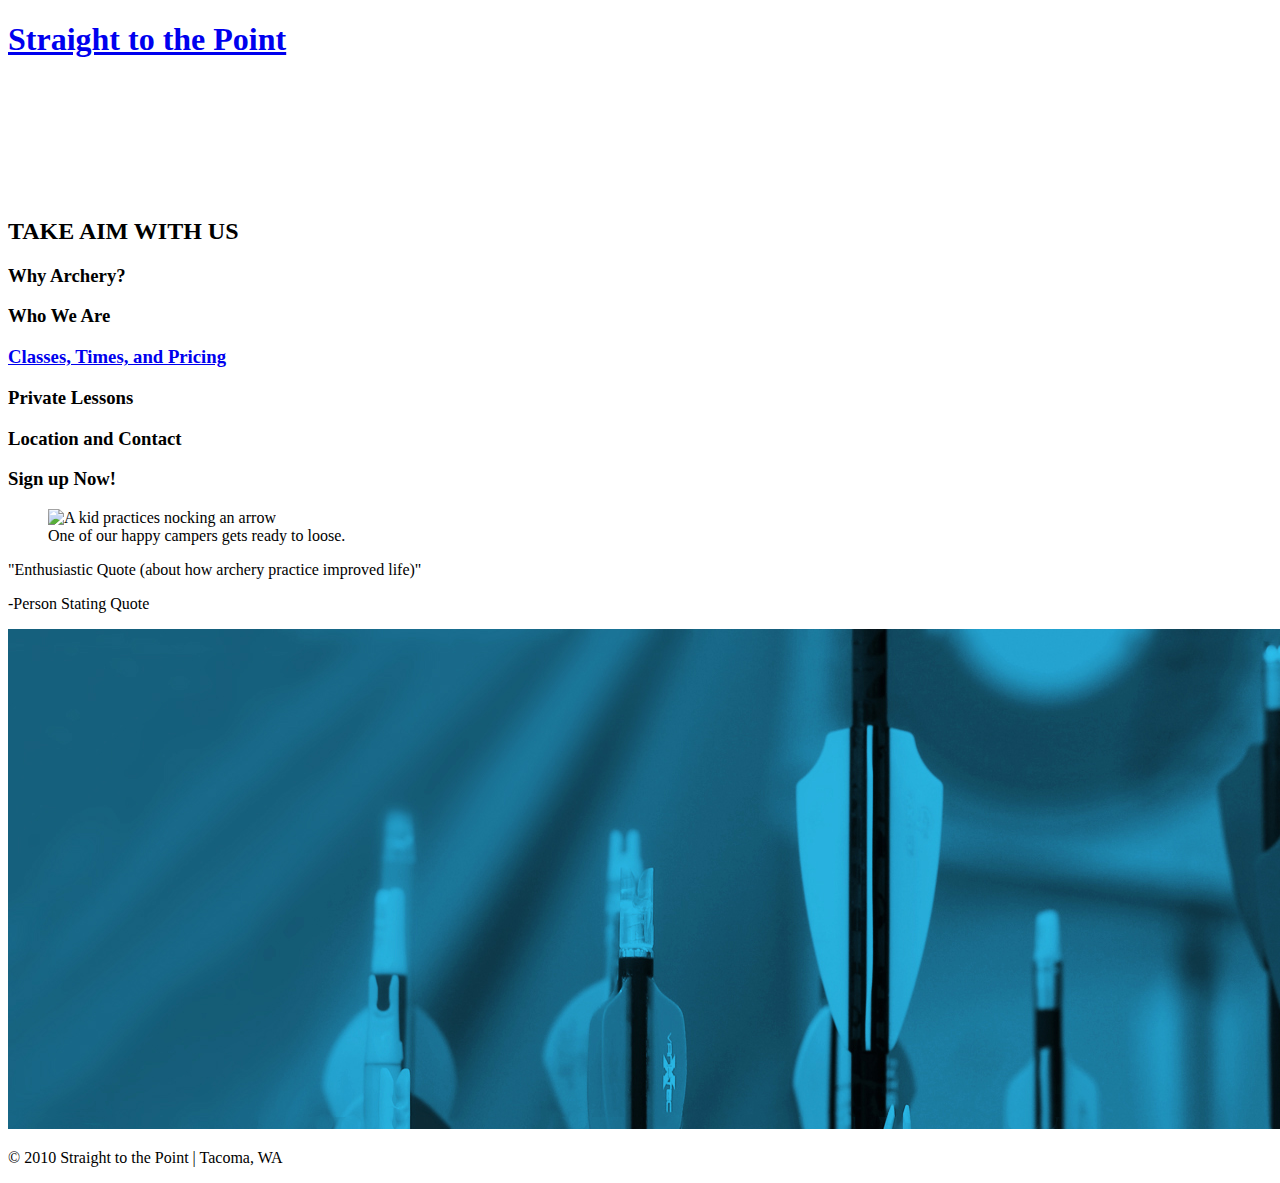
==== index.html @ 38d30aff "removed image sizing" ====
<!DOCTYPE html>
<html lang="en">

  <head>
    <meta charset="utf-8">
    <title>Straight to the Point</title>
    <!--I assume that the stylesheet will be added later--><link rel="stylesheet" type="text/css" href="styles/styles.css">
  </head>

  <body>
    <header>
      <h1><a href="index.html"> Straight to the Point</a></h1>
      <!--There will be a blue background behind this white logo--><img src="archeryacademy-logo-white.png" alt= "A white icon of an arrow hitting the target">
    </header>

    <section>
      <h2>TAKE AIM WITH US</h2>
    </section>

    <section>
      <nav>
      <div><h3>Why Archery?</h3></div>
      <div><h3>Who We Are</h3></div>
      <div><h3><a href="times-and-prices.html">Classes, Times, and Pricing</a></h3></div>
      <div><h3>Private Lessons</h3></div>
      <div><h3>Location and Contact</h3></div>
      <div><h3>Sign up Now!</h3></div>
      </nav>
    </section>
    <section>
      <div>
        <figure>
          <img src="kid-practice.JPG" alt= "A kid practices nocking an arrow">
          <figcaption>One of our happy campers gets ready to loose.</figcaption>
        </figure>
      </div>
      <div>
        <p>"Enthusiastic Quote (about how archery practice improved life)"</p>
        <p>-Person Stating Quote</p>
      </div>
    </section>

  <footer>
    <img src="footerimage.jpg" alt= "The feathers of arrows on a blue background">
    <p>© 2010 Straight to the Point | Tacoma, WA</p>
  </footer>

</html>
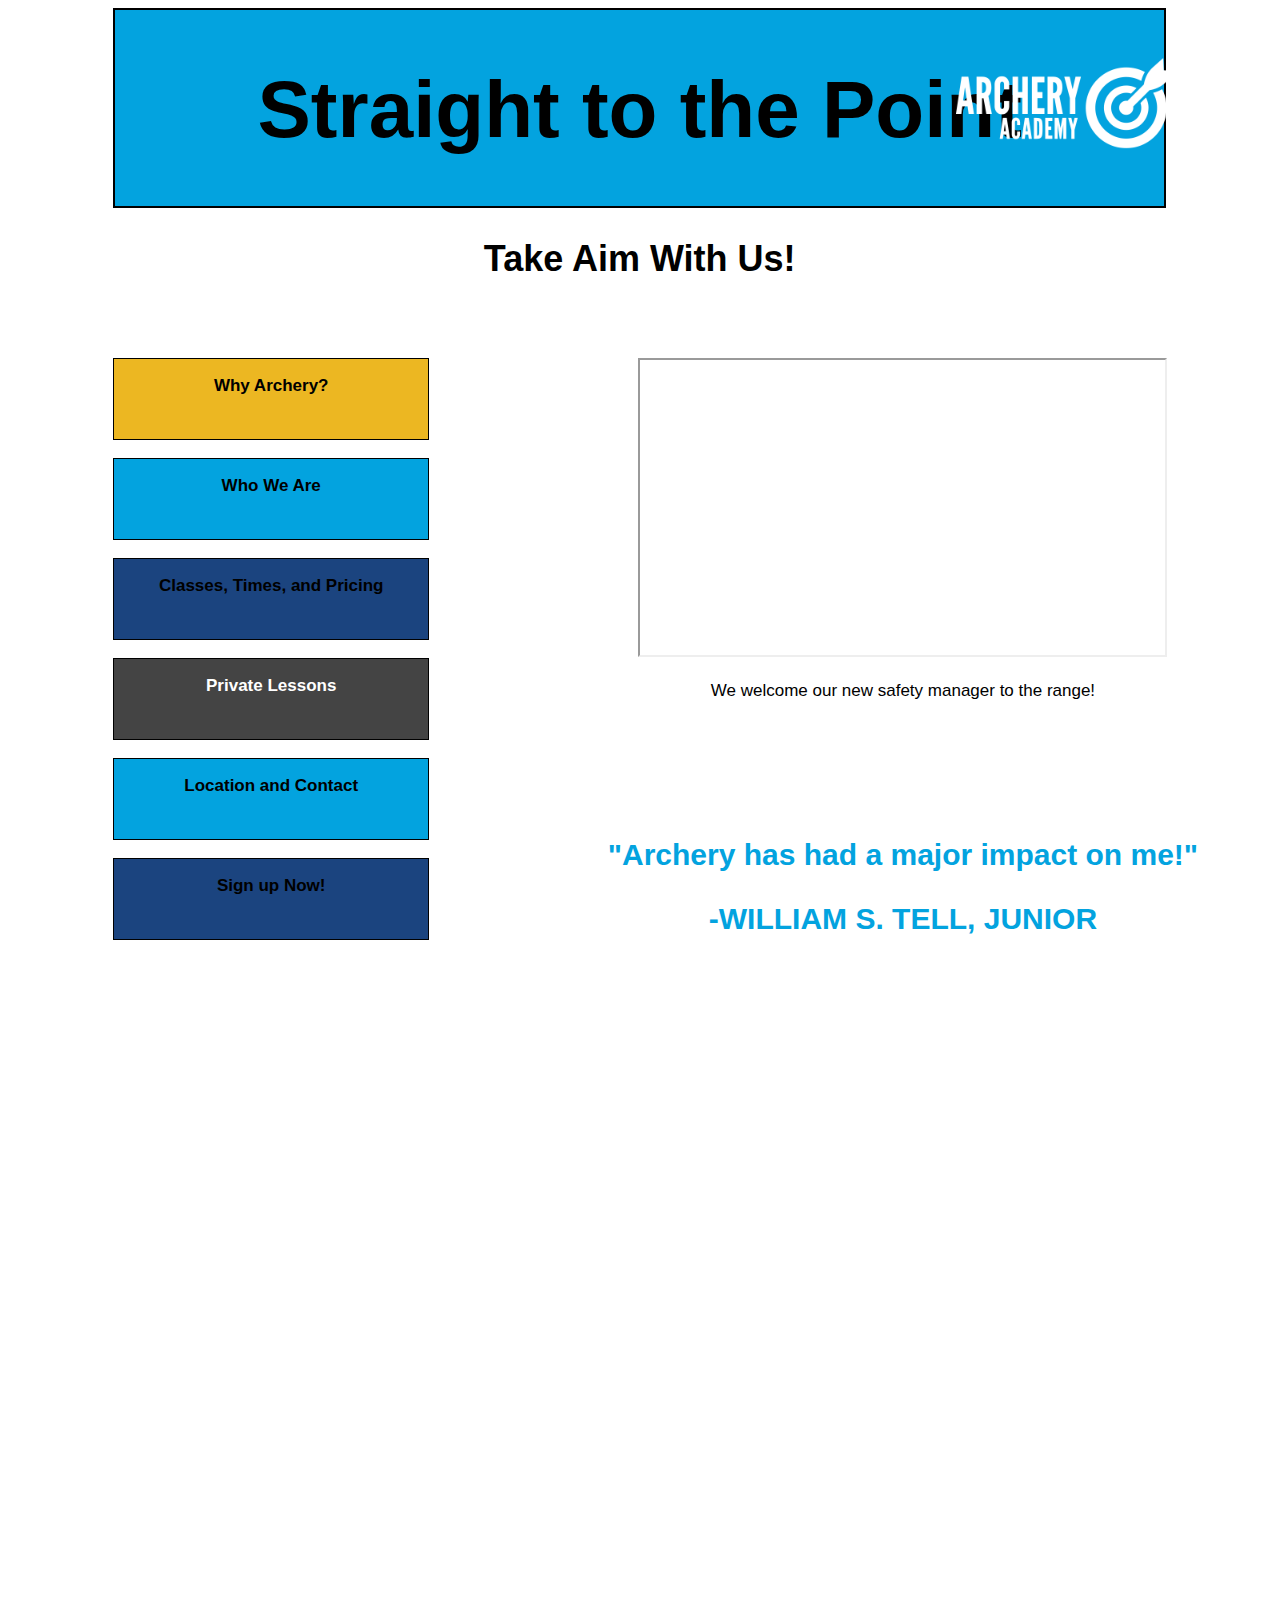
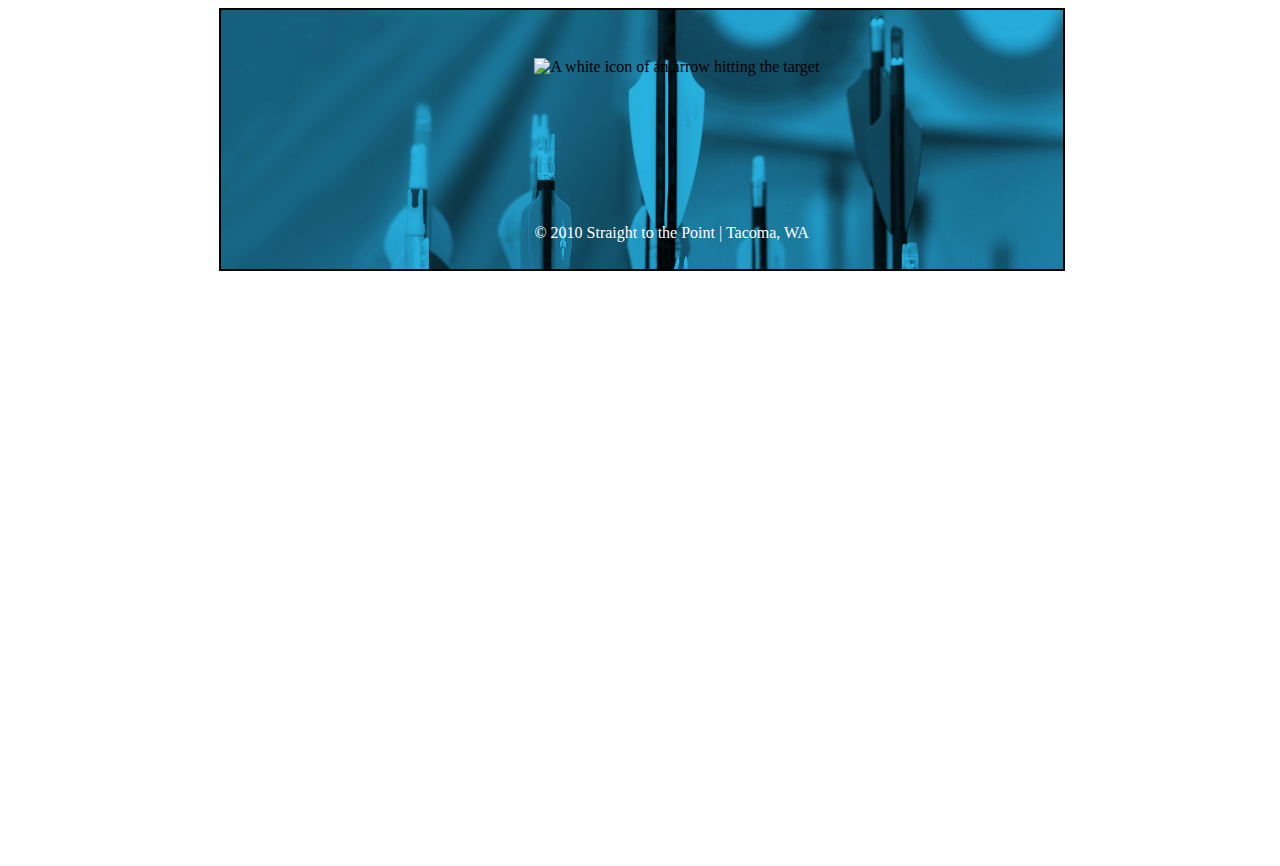
==== commit c12fee85: "changed everything and used grid" ====
--- a/index.html
+++ b/index.html
@@ -1,48 +1,59 @@
 <!DOCTYPE html>
 <html lang="en">
-
   <head>
     <meta charset="utf-8">
     <title>Straight to the Point</title>
-    <!--I assume that the stylesheet will be added later--><link rel="stylesheet" type="text/css" href="styles/styles.css">
+    <link rel="stylesheet" type="text/css" href="styles/styles.css">
   </head>
+  <body>
 
-  <body>
-    <header>
-      <h1><a href="index.html"> Straight to the Point</a></h1>
-      <!--There will be a blue background behind this white logo--><img src="archeryacademy-logo-white.png" alt= "A white icon of an arrow hitting the target">
-    </header>
+    <div class="grid-container">
 
-    <section>
-      <h2>TAKE AIM WITH US</h2>
-    </section>
+      <div class="grid-item item1 banner">
+        <h1><a href="index.html"> Straight to the Point</a></h1>
 
-    <section>
-      <nav>
-      <div><h3>Why Archery?</h3></div>
-      <div><h3>Who We Are</h3></div>
-      <div><h3><a href="times-and-prices.html">Classes, Times, and Pricing</a></h3></div>
-      <div><h3>Private Lessons</h3></div>
-      <div><h3>Location and Contact</h3></div>
-      <div><h3>Sign up Now!</h3></div>
-      </nav>
-    </section>
-    <section>
-      <div>
-        <figure>
-          <img src="kid-practice.JPG" alt= "A kid practices nocking an arrow">
-          <figcaption>One of our happy campers gets ready to loose.</figcaption>
-        </figure>
       </div>
-      <div>
-        <p>"Enthusiastic Quote (about how archery practice improved life)"</p>
-        <p>-Person Stating Quote</p>
+      <img src="archeryacademy-logo-white.png" id="toplogo" alt= "A white icon of an arrow hitting the target">
+      <div class="grid-item item1a subbanner">
+        <h2>Take Aim With Us!</h2>
       </div>
-    </section>
 
-  <footer>
-    <img src="footerimage.jpg" alt= "The feathers of arrows on a blue background">
-    <p>© 2010 Straight to the Point | Tacoma, WA</p>
-  </footer>
+        <div class="button-a">
+          <h3>Why Archery?</h3>
+        </div>
+        <div class="button-b">
+          <h3>Who We Are</h3>
+        </div>
+        <div class="button-c">
+          <h3><a href="times-and-prices.html">Classes, Times, and Pricing</a></h3>
+        </div>
+        <div class="button-d">
+          <h3>Private Lessons</h3>
+        </div>
+        <div class="button-e">
+          <h3>Location and Contact</h3>
+        </div>
+        <div class="button-f">
+          <h3>Sign up Now!</h3>
+        </div>
+        <div class="grid-item movie">
+          <iframe width="525" height="295" src="https://www.youtube.com/embed/Bj_s0rmrGf4?start=59" allow="accelerometer; autoplay; encrypted-media; gyroscope; picture-in-picture" allowfullscreen></iframe>
+          <p id="caption">We welcome our new safety manager to the range!</p>
+        </div>
+        <div class="quote">
+          <p>"Archery has had a major impact on me!"</p>
+          <p>-WILLIAM S. TELL, JUNIOR</p>
+        </div>
 
+
+          <img src="footerimage.jpg" id="footer" alt= "The feathers of arrows on a blue background">
+          <img src="archeryacademy-logo-white.PNG" id="footerlogo" alt= "A white icon of an arrow hitting the target">
+        <div id="footer-text">
+          <p>© 2010 Straight to the Point | Tacoma, WA</p>
+        </div>
+
+
+
+    </div>
+  </body>
 </html>
--- a/styles/styles.css
+++ b/styles/styles.css
@@ -0,0 +1,207 @@
+.grid-container {
+  display: grid;
+  grid-template-columns: 8.33% 8.33% 8.33% 8.33% 8.33% 8.33% 8.33% 8.33% 8.33% 8.33% 8.33% 8.33%;
+  grid-template-rows: 50px 50px 50px 50px 50px 50px 50px 50px 50px 50px 50px 50px 50px 50px 50px 50px 50px 50px 50px 50px 50px 50px 50px 50px 50px 50px 50px 50px 50px 50px 50px 50px 50px 50px 50px 50px 50px 50px 50px 50px 50px 50px 50px 50px 50px 50px 50px 50px 50px ;
+}
+
+a:link {
+ text-decoration: none;
+}
+
+a:visited {
+ text-decoration: none;
+}
+
+a:hover {
+ text-decoration: underline;
+}
+
+a {
+  color: black;
+}
+
+.grid-item {
+  text-align: center;
+  font-size: 30px;
+
+}
+
+.banner {
+    background-color: #03a3df;
+    font-family: Arial;
+    font-weight: bold;
+    font-size: 40px;
+    border: 2px solid black;
+}
+
+.subbanner {
+  font-family: Arial;
+  font-weight: bold;
+  text-align: center;
+  font-size: 24px;
+}
+
+.item1 {
+  grid-column: 2 / span 10;
+  grid-row: 1 / span 4;
+}
+
+.item1a {
+  grid-column: 2 / span 10;
+  grid-row: 5 / span 7;
+}
+
+.item2 {
+  grid-column: 6 / span 9;
+  grid-row: 6 / span 9;
+}
+
+.button-a {
+  background-color: #ecb722;
+  text-align: center;
+  border: 1px solid black;
+  grid-column: 2 / span 3;
+  grid-row: 8;
+  height: 80px;
+  }
+
+.button-b {
+  background-color: #03a3df;
+  text-align: center;
+  border: 1px solid black;
+  grid-column: 2 / span 3;
+  grid-row: 10;
+  height: 80px;
+  }
+
+.button-c {
+  background-color: #1b447f;
+  text-align: center;
+  border: 1px solid black;
+  grid-column: 2 / span 3;
+  grid-row: 12;
+  height: 80px;
+  }
+
+.button-d {
+  background-color: #444444;
+  text-align: center;
+  border: 1px solid black;
+  color: white;
+  grid-column: 2 / span 3;
+  grid-row: 14;
+  height: 80px;
+  }
+
+.button-e {
+  background-color: #03a3df;
+  text-align: center;
+  border: 1px solid black;
+  grid-column: 2 / span 3;
+  grid-row: 16;
+  height: 80px;
+}
+
+.button-f {
+  background-color: #1b447f;
+  text-align: center;
+  border: 1px solid black;
+  grid-column: 2 / span 3;
+  grid-row: 18;
+  height: 80px;
+}
+
+
+
+h3 {
+  font-family: Arial;
+  font-weight: bold;
+  text-align: center;
+  font-size: 17px;
+}
+
+#caption {
+  font-family: Arial;
+  font-size: 17px;
+}
+
+.movie {
+  grid-column: 6 / span 9;
+  grid-row: 8 / span 12;
+}
+
+.quote {
+  grid-column: 6 / span 9;
+  grid-row: 17;
+  text-align: center;
+  font-family: Arial;
+  font-weight: bold;
+  font-size: 30px;
+  color: #03a3df;
+}
+
+.level-one {
+  grid-column: 7 / span 9;
+  grid-row: 8 / span 9;
+  text-align: center;
+  font-family: Arial;
+  background-color: #ecb722;
+  padding: 5px;
+  border: 25px solid #1b447f;
+  font-size: 17px;
+  height: 300px;
+  width: 550px;
+
+}
+
+.level-two {
+  grid-column: 7 / span 8;
+  grid-row: 16;
+  text-align: center;
+  font-family: Arial;
+  background-color: #ecb722;
+  border: 25px solid #1b447f;
+  padding: 5px;
+  font-size: 17px;
+  height: 300px;
+  width: 550px;
+
+}
+
+.level-three {
+  grid-column: 7 / span 8;
+  grid-row: 24;
+  text-align: center;
+  font-family: Arial;
+  background-color: #ecb722;
+  border: 25px solid #1b447f;
+  padding: 5px;
+  font-size: 17px;
+  height: 330px;
+  width: 550px;
+
+}
+
+#toplogo {
+  grid-column: 10 / span 12;
+  grid-row: 2 / span 4;
+  width: 220px;
+}
+
+#footer {
+  grid-column: 3 / span 10;
+  grid-row: 33;
+  width: 80%;
+  border: 2px solid black;
+}
+
+#footerlogo {
+  grid-column: 6 / span 7;
+  grid-row: 34;
+}
+
+#footer-text {
+  grid-column: 6 / span 7;
+  grid-row: 37;
+  color: white;
+}
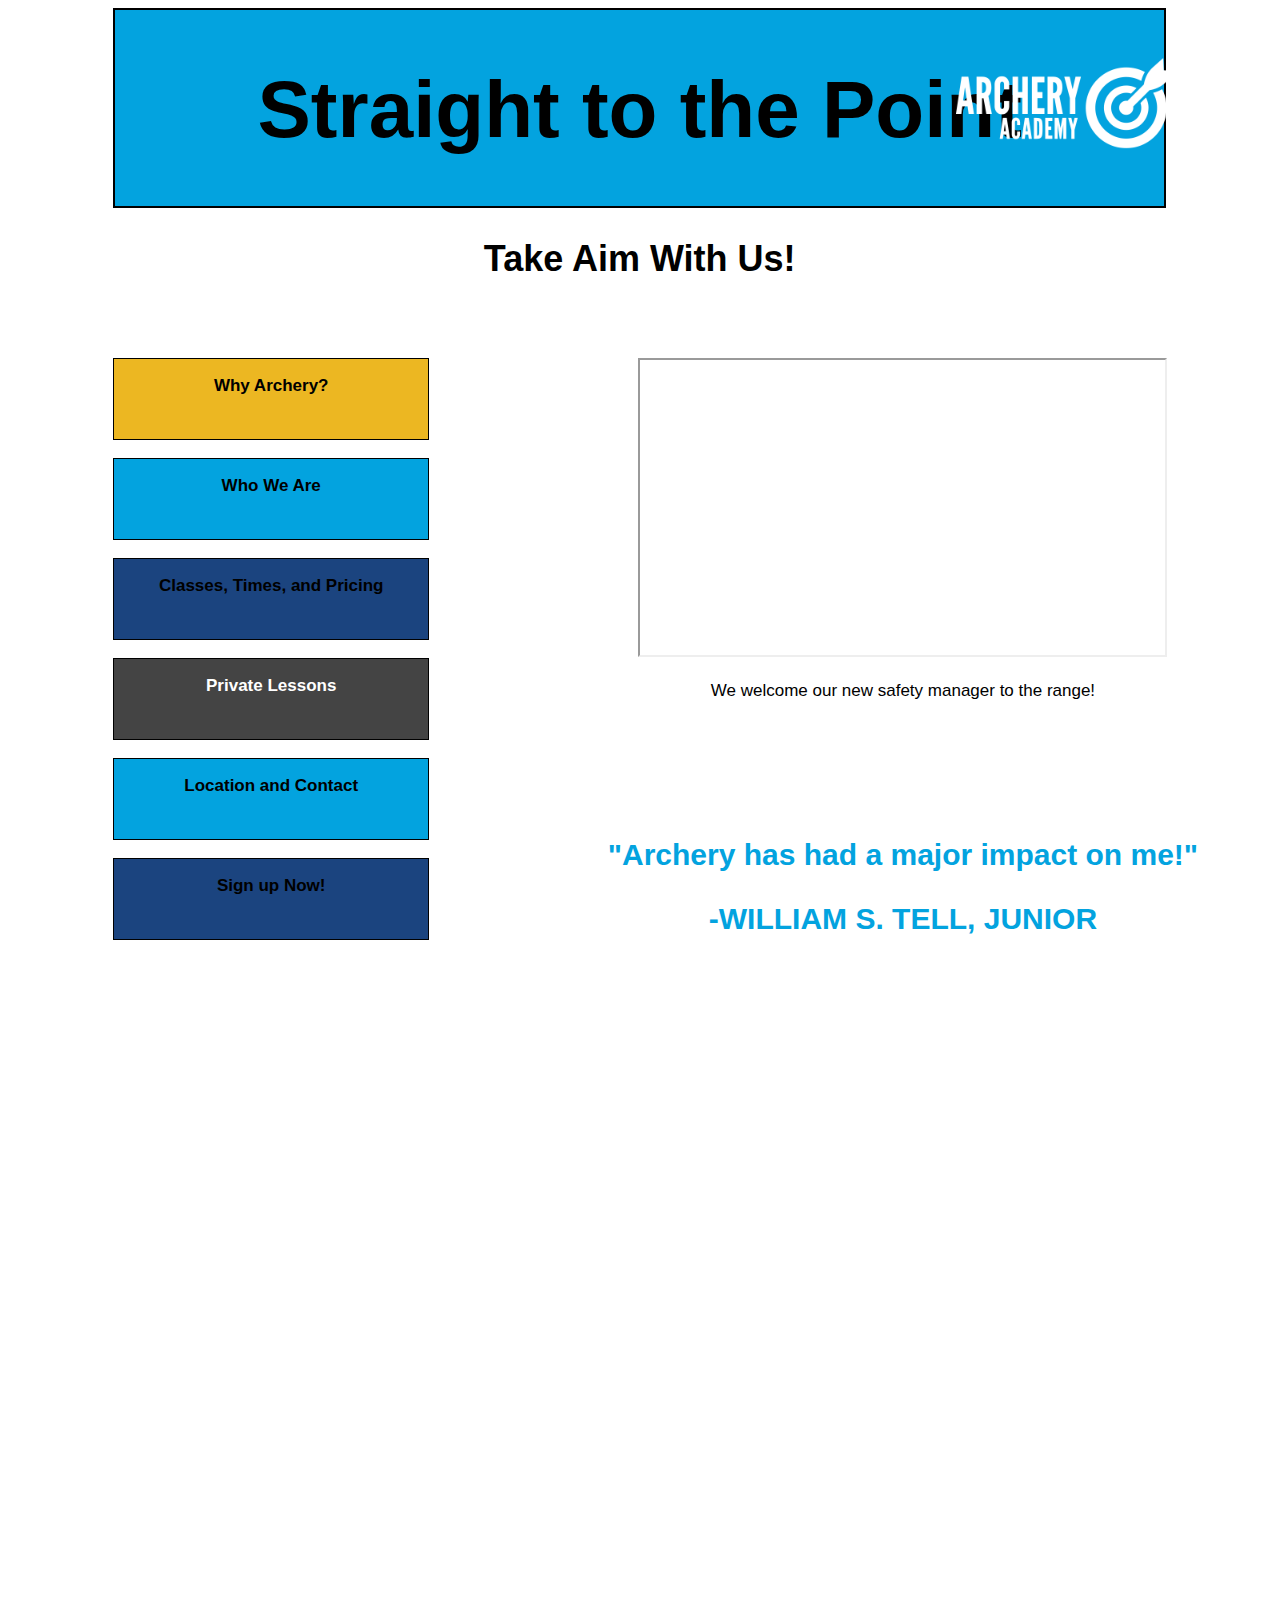
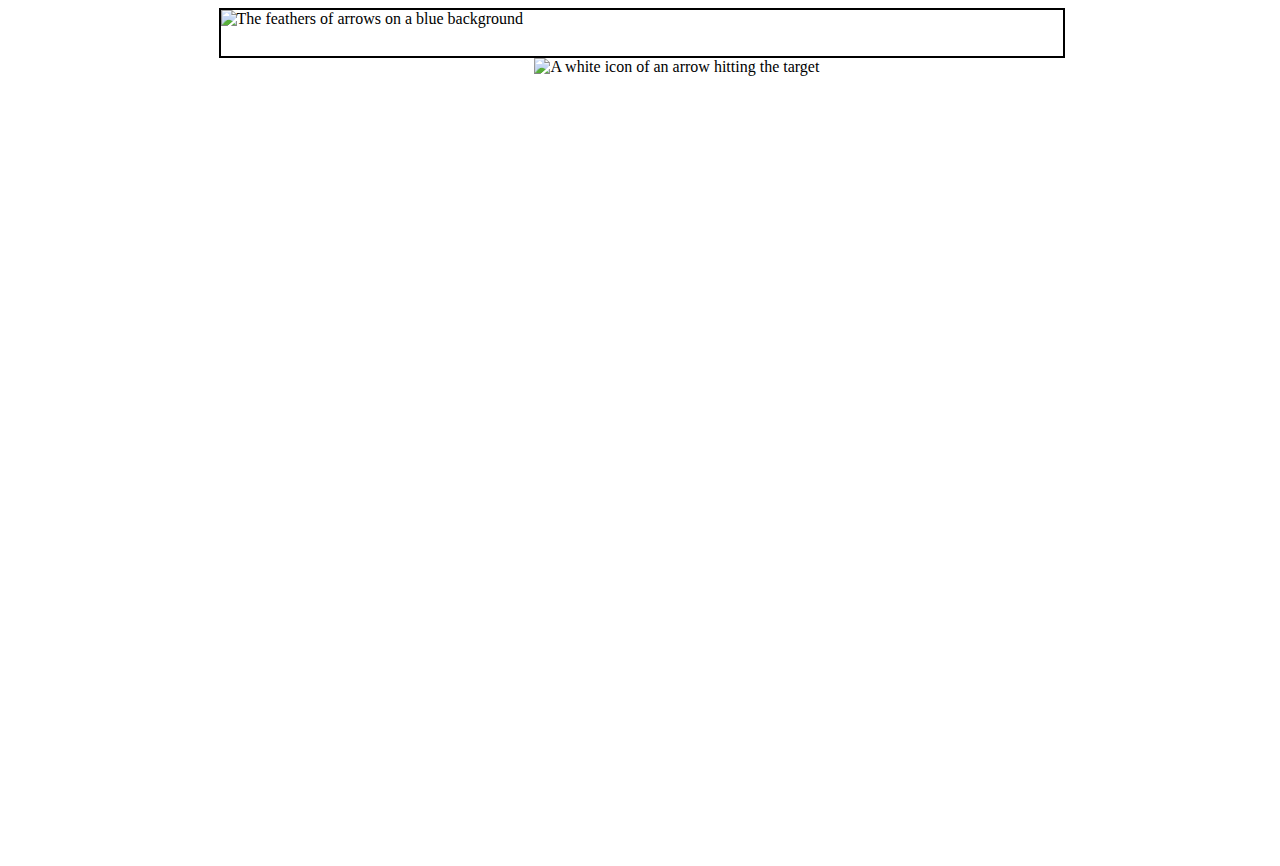
==== commit 12c3fdb1: "change jpg to JPG" ====
--- a/index.html
+++ b/index.html
@@ -46,7 +46,7 @@
         </div>
 
 
-          <img src="footerimage.jpg" id="footer" alt= "The feathers of arrows on a blue background">
+          <img src="footerimage.JPG" id="footer" alt= "The feathers of arrows on a blue background">
           <img src="archeryacademy-logo-white.PNG" id="footerlogo" alt= "A white icon of an arrow hitting the target">
         <div id="footer-text">
           <p>© 2010 Straight to the Point | Tacoma, WA</p>
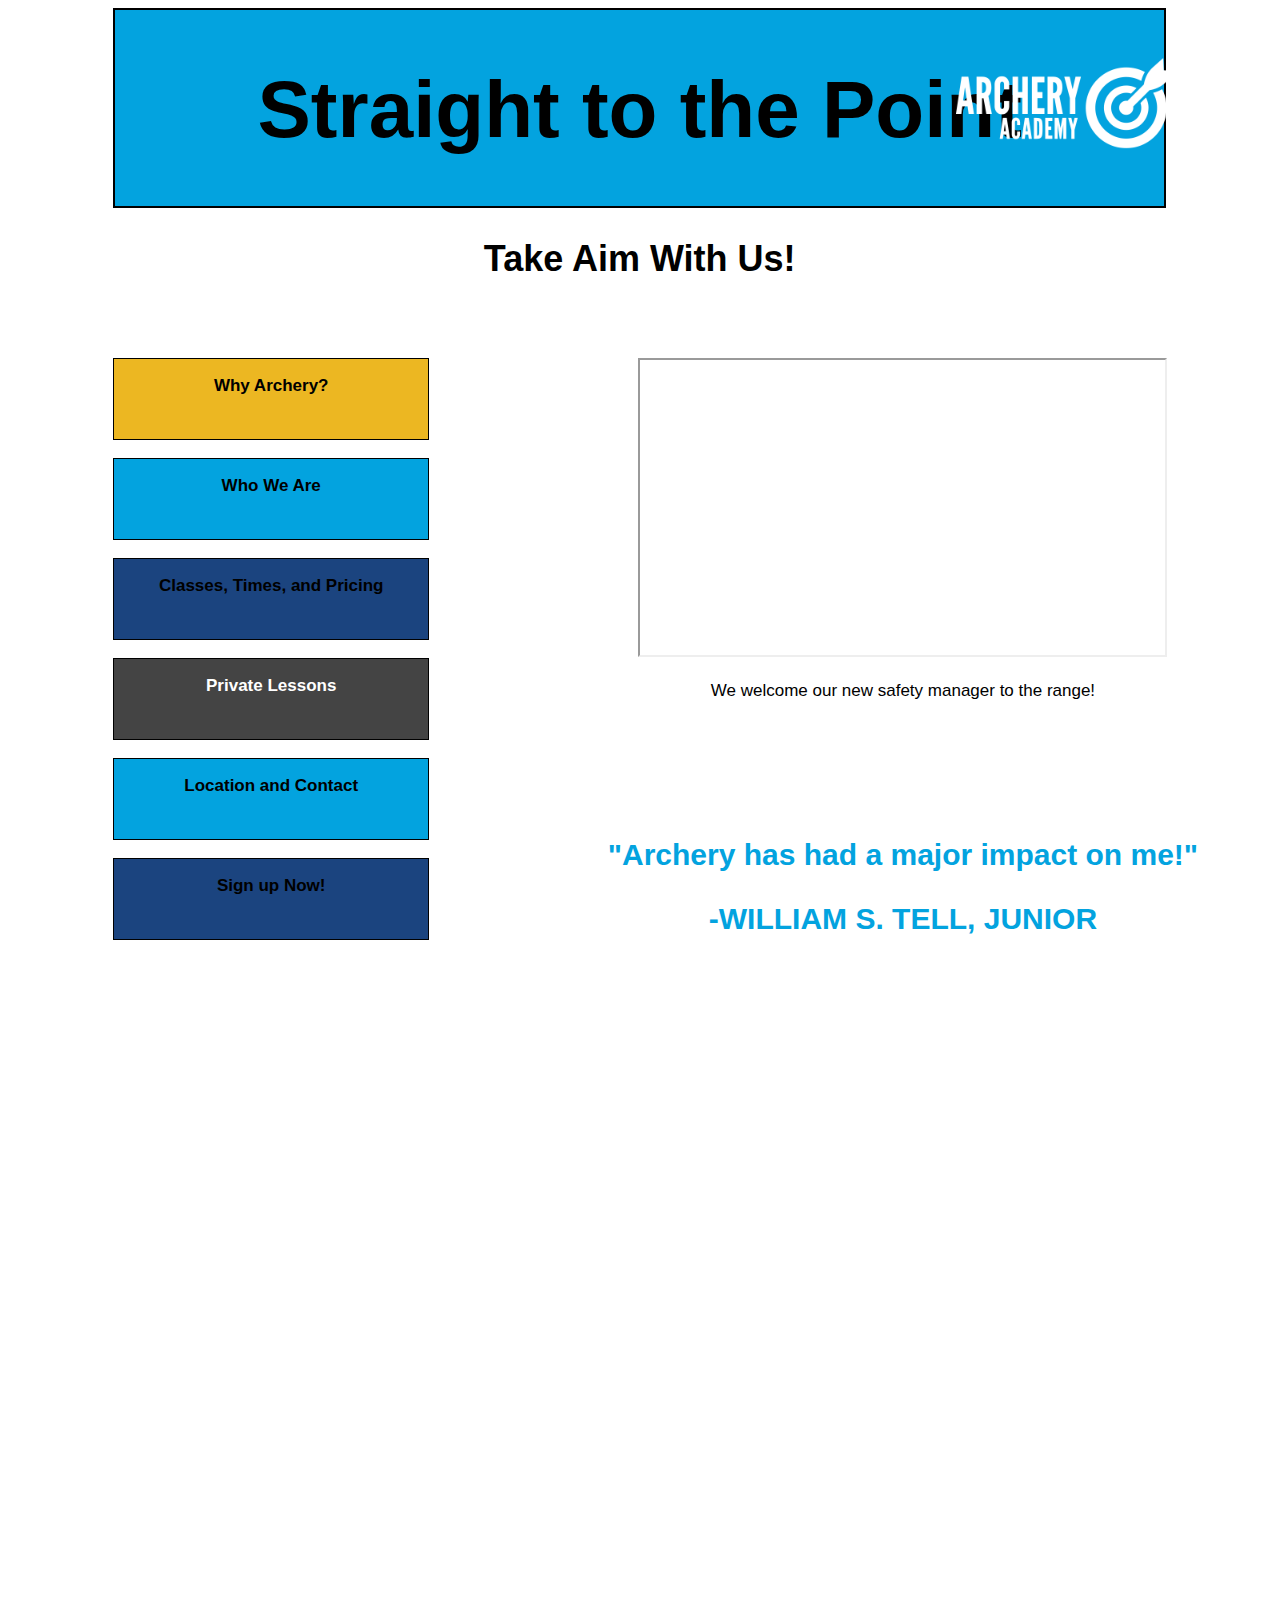
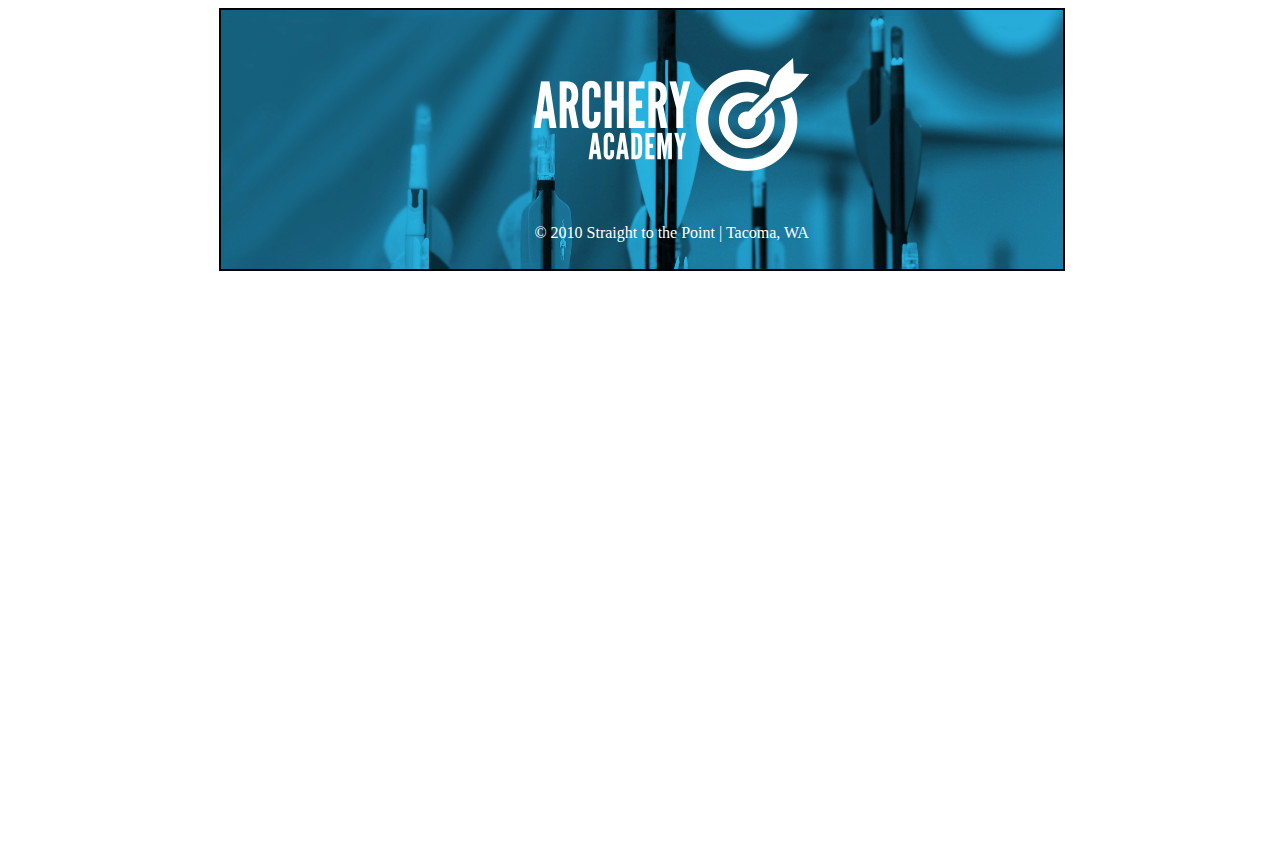
==== commit 9146e36c: "JPG to jpg" ====
--- a/index.html
+++ b/index.html
@@ -46,8 +46,8 @@
         </div>
 
 
-          <img src="footerimage.JPG" id="footer" alt= "The feathers of arrows on a blue background">
-          <img src="archeryacademy-logo-white.PNG" id="footerlogo" alt= "A white icon of an arrow hitting the target">
+          <img src="footerimage.jpg" id="footer" alt= "The feathers of arrows on a blue background">
+          <img src="archeryacademy-logo-white.png" id="footerlogo" alt= "A white icon of an arrow hitting the target">
         <div id="footer-text">
           <p>© 2010 Straight to the Point | Tacoma, WA</p>
         </div>
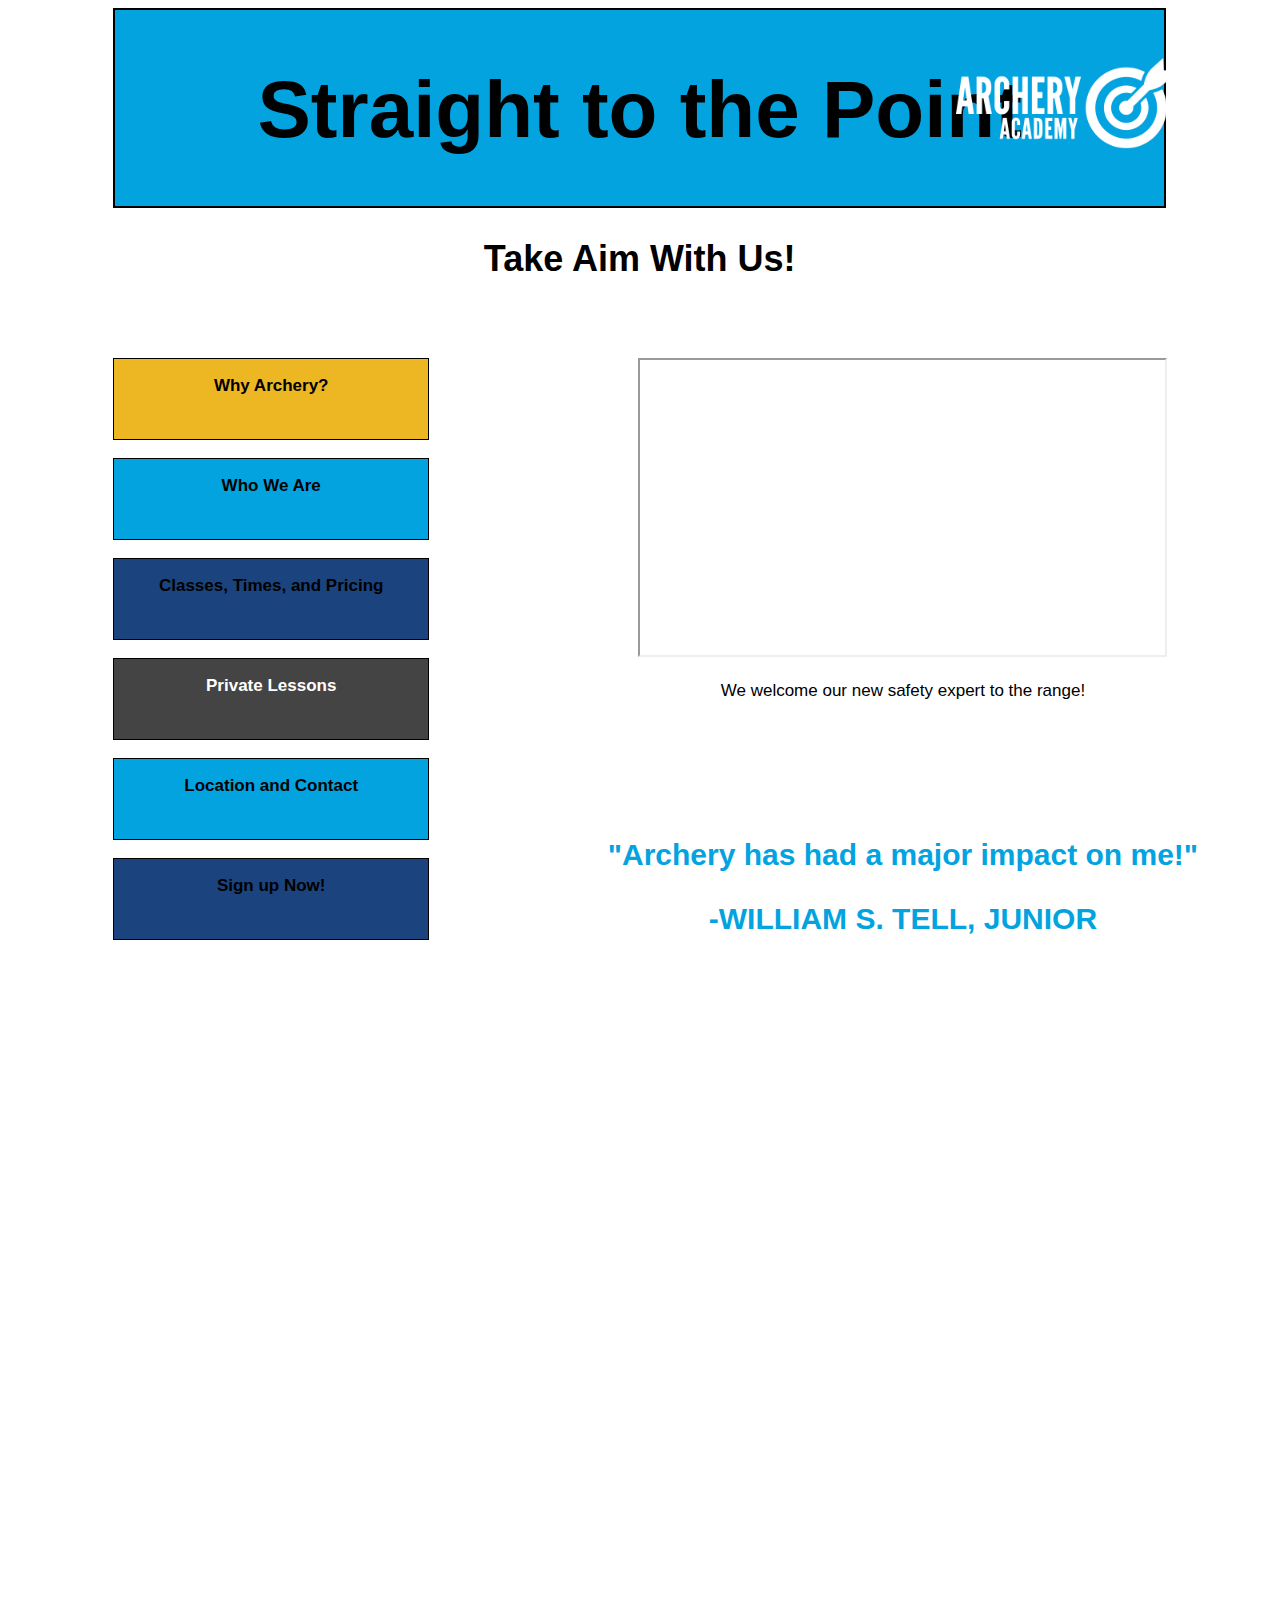
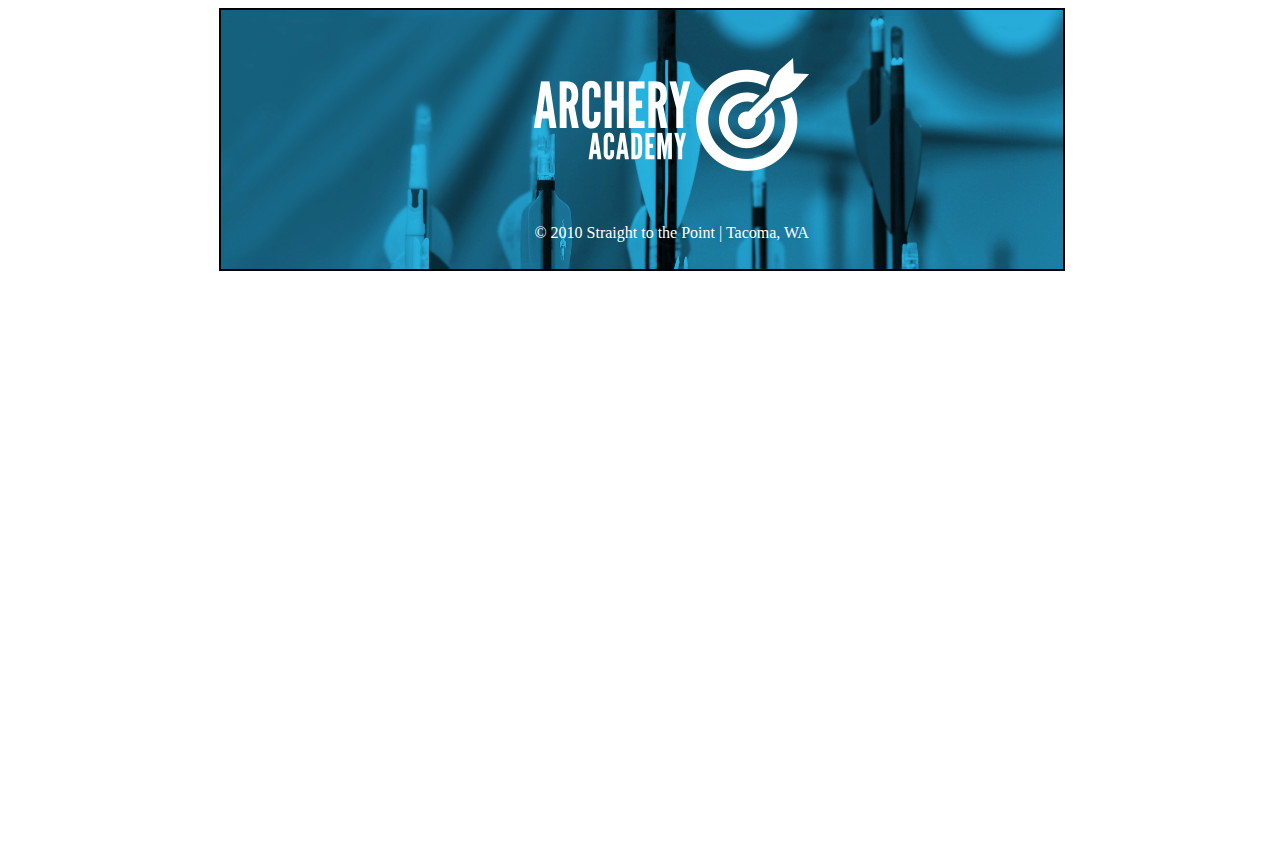
==== commit 344c9c7a: "expert" ====
--- a/index.html
+++ b/index.html
@@ -38,7 +38,7 @@
         </div>
         <div class="grid-item movie">
           <iframe width="525" height="295" src="https://www.youtube.com/embed/Bj_s0rmrGf4?start=59" allow="accelerometer; autoplay; encrypted-media; gyroscope; picture-in-picture" allowfullscreen></iframe>
-          <p id="caption">We welcome our new safety manager to the range!</p>
+          <p id="caption">We welcome our new safety expert to the range!</p>
         </div>
         <div class="quote">
           <p>"Archery has had a major impact on me!"</p>
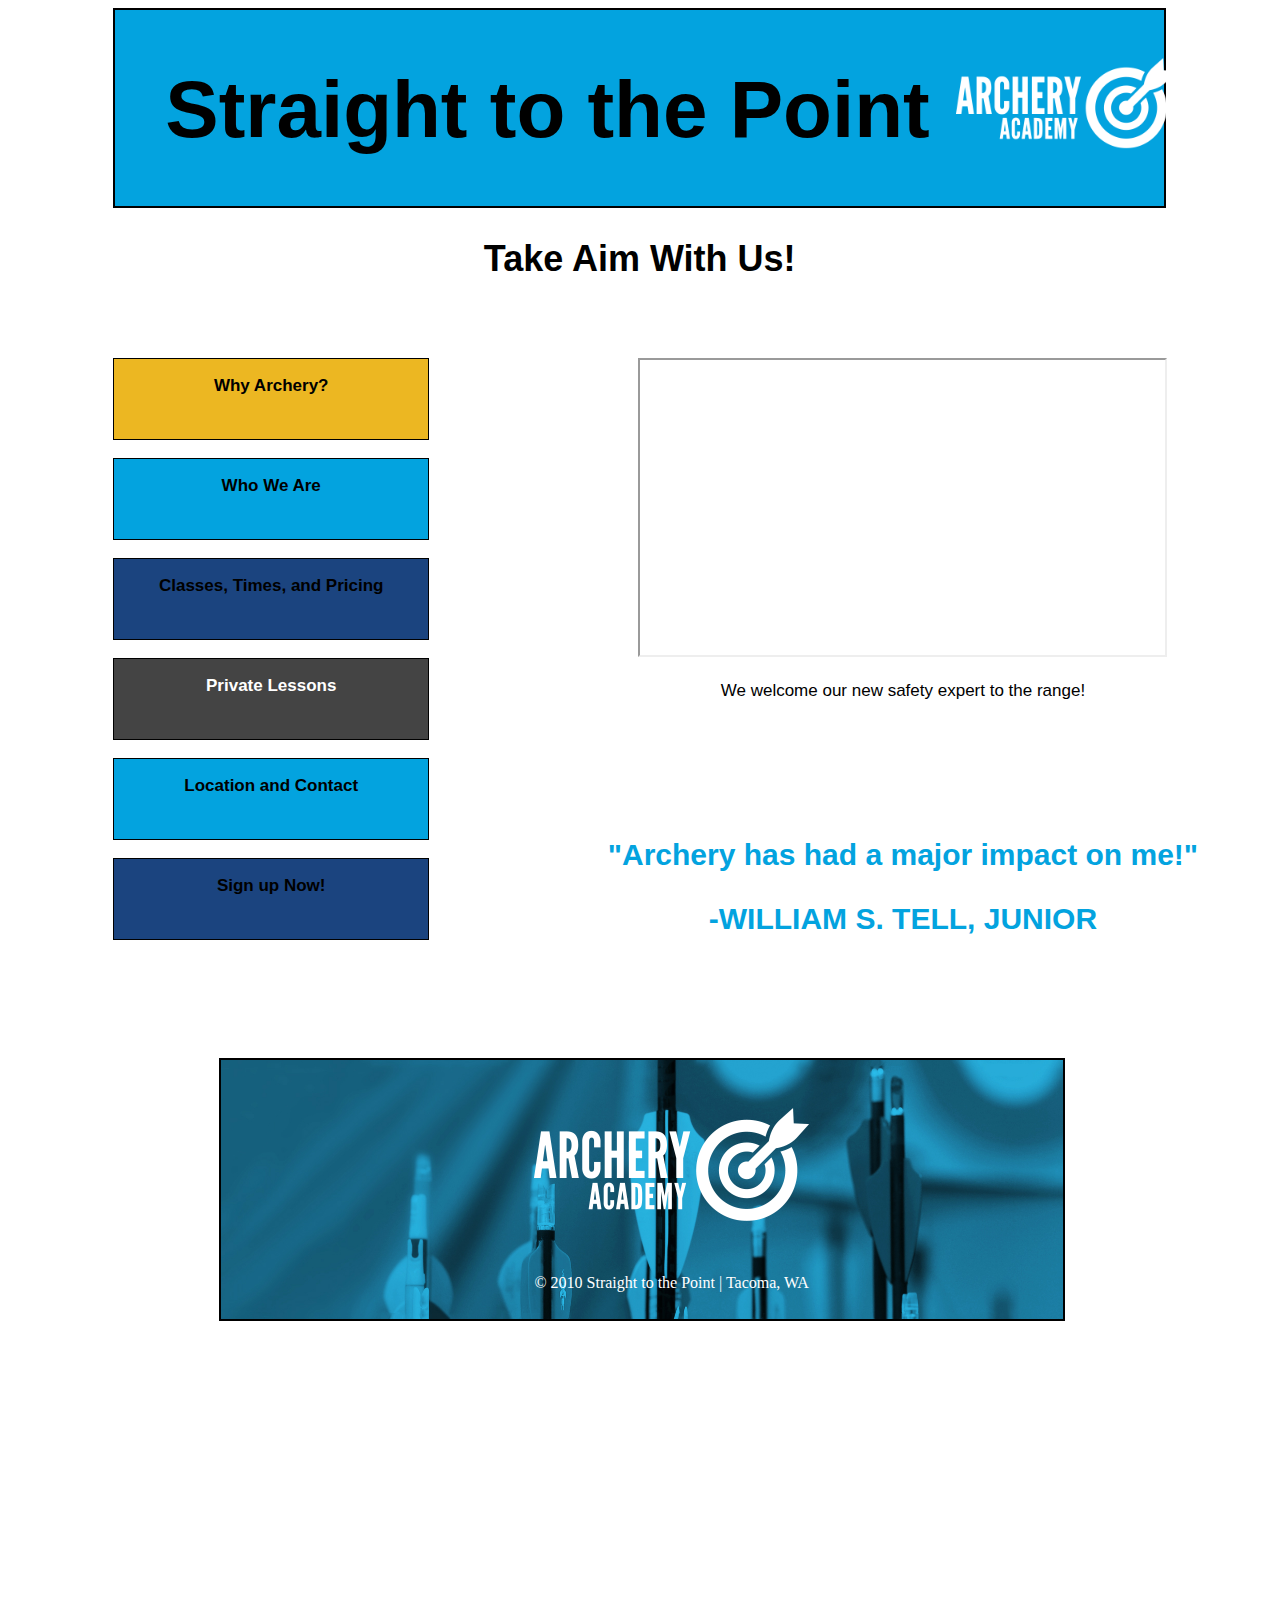
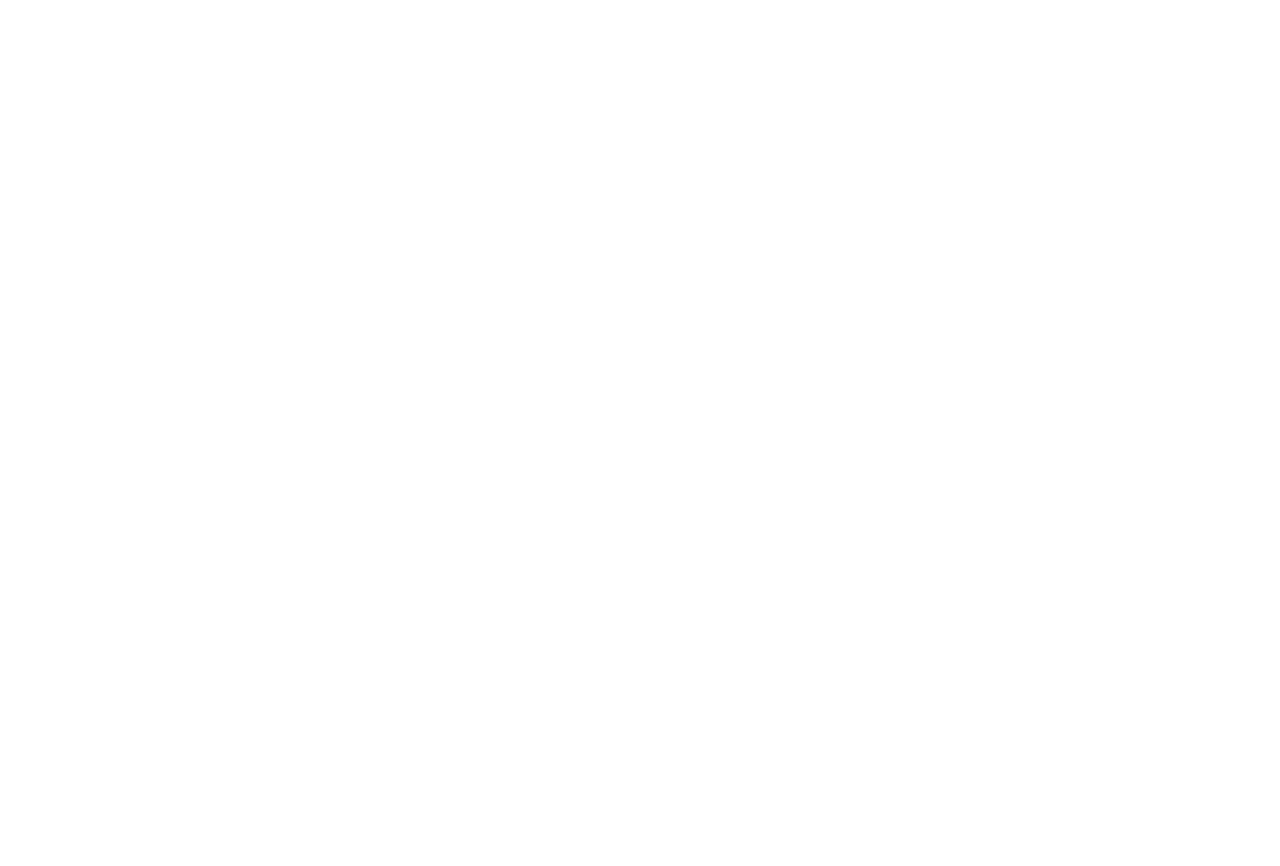
==== commit a3055f0f: "moved footer up and title to left" ====
--- a/index.html
+++ b/index.html
@@ -9,8 +9,8 @@
 
     <div class="grid-container">
 
-      <div class="grid-item item1 banner">
-        <h1><a href="index.html"> Straight to the Point</a></h1>
+      <div class="item1 banner">
+        <h1><a href="index.html" id="title">Straight to the Point</a></h1>
 
       </div>
       <img src="archeryacademy-logo-white.png" id="toplogo" alt= "A white icon of an arrow hitting the target">
@@ -46,9 +46,9 @@
         </div>
 
 
-          <img src="footerimage.jpg" id="footer" alt= "The feathers of arrows on a blue background">
-          <img src="archeryacademy-logo-white.png" id="footerlogo" alt= "A white icon of an arrow hitting the target">
-        <div id="footer-text">
+          <img src="footerimage.jpg" id="footer-index" alt= "The feathers of arrows on a blue background">
+          <img src="archeryacademy-logo-white.png" id="footerlogo-index" alt= "A white icon of an arrow hitting the target">
+        <div id="footer-text-index">
           <p>© 2010 Straight to the Point | Tacoma, WA</p>
         </div>
 
--- a/styles/styles.css
+++ b/styles/styles.css
@@ -40,6 +40,9 @@
   text-align: center;
   font-size: 24px;
 }
+#title {
+  margin-left: 50px;
+}
 
 .item1 {
   grid-column: 2 / span 10;
@@ -187,6 +190,25 @@
   grid-row: 2 / span 4;
   width: 220px;
 }
+
+#footer-index {
+  grid-column: 3 / span 10;
+  grid-row: 22;
+  width: 80%;
+  border: 2px solid black;
+}
+
+#footerlogo-index {
+  grid-column: 6 / span 7;
+  grid-row: 23;
+}
+
+#footer-text-index {
+  grid-column: 6 / span 7;
+  grid-row: 26;
+  color: white;
+}
+
 
 #footer {
   grid-column: 3 / span 10;
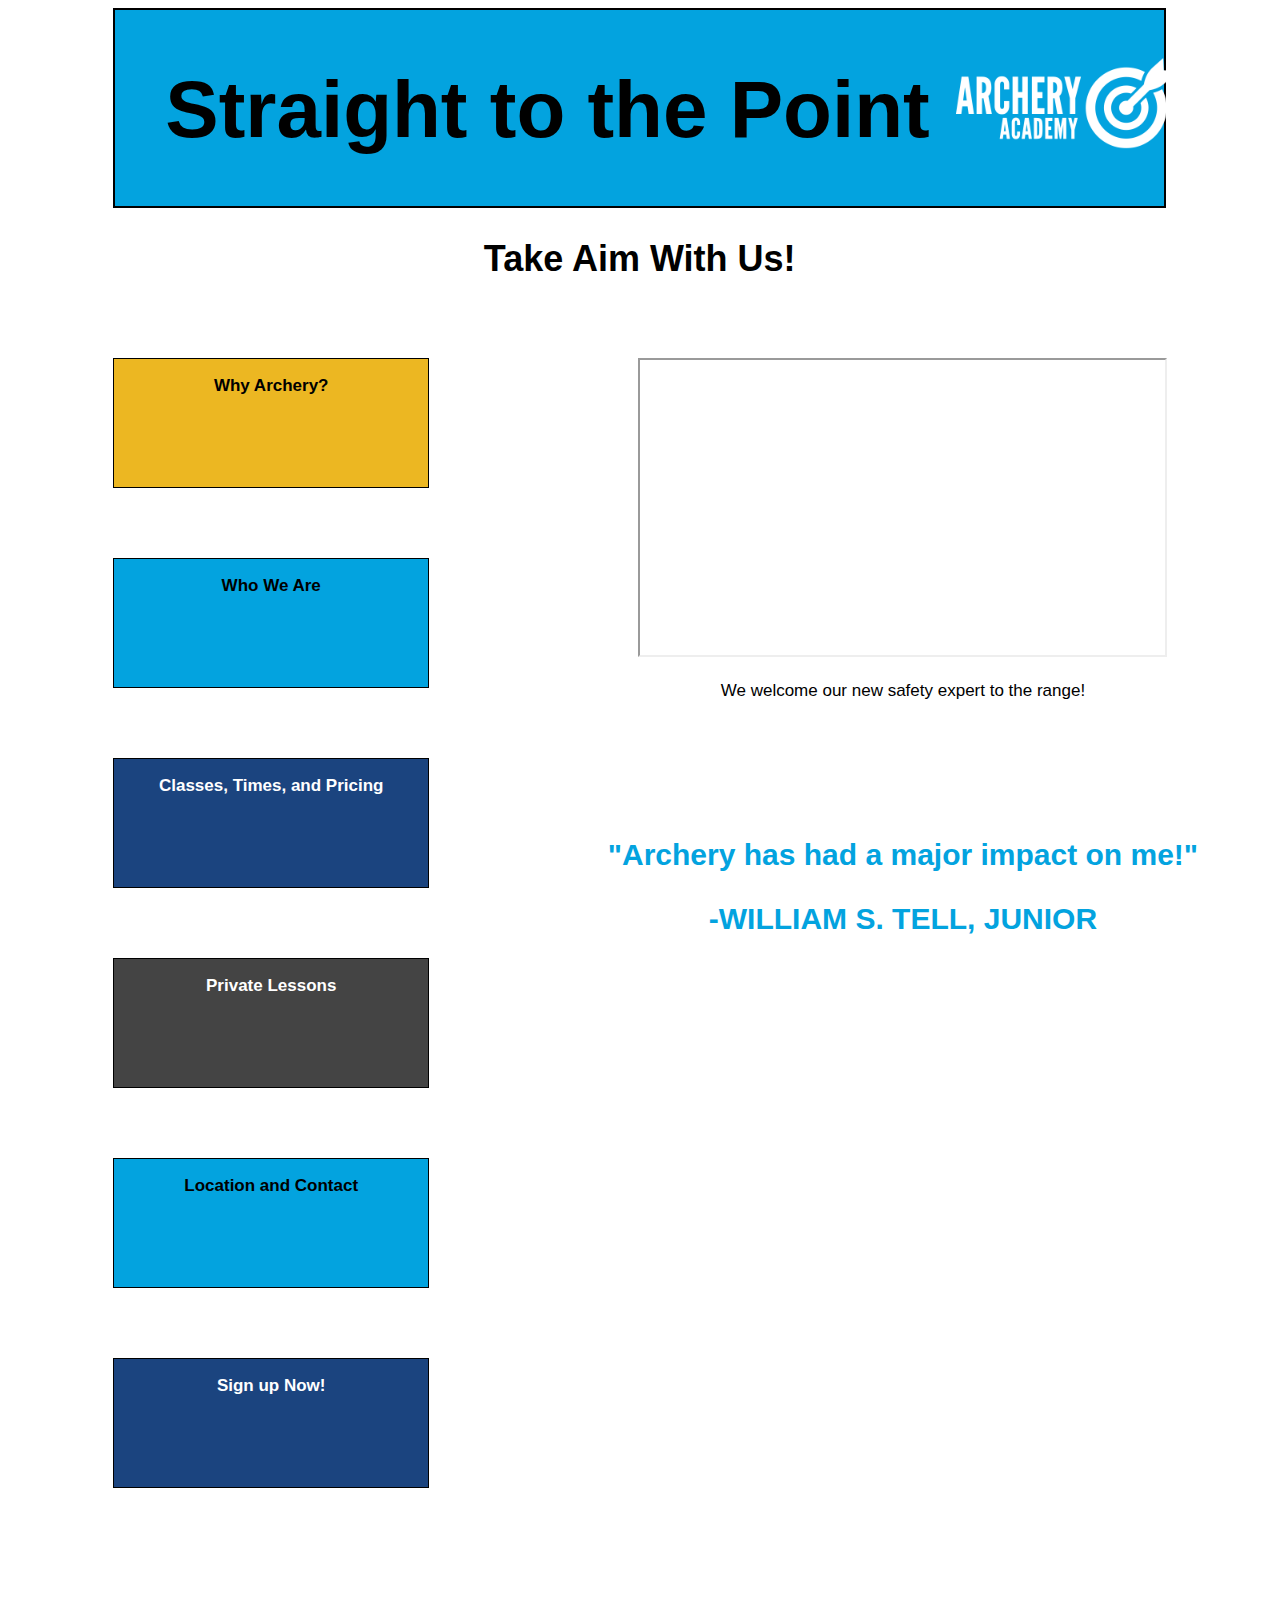
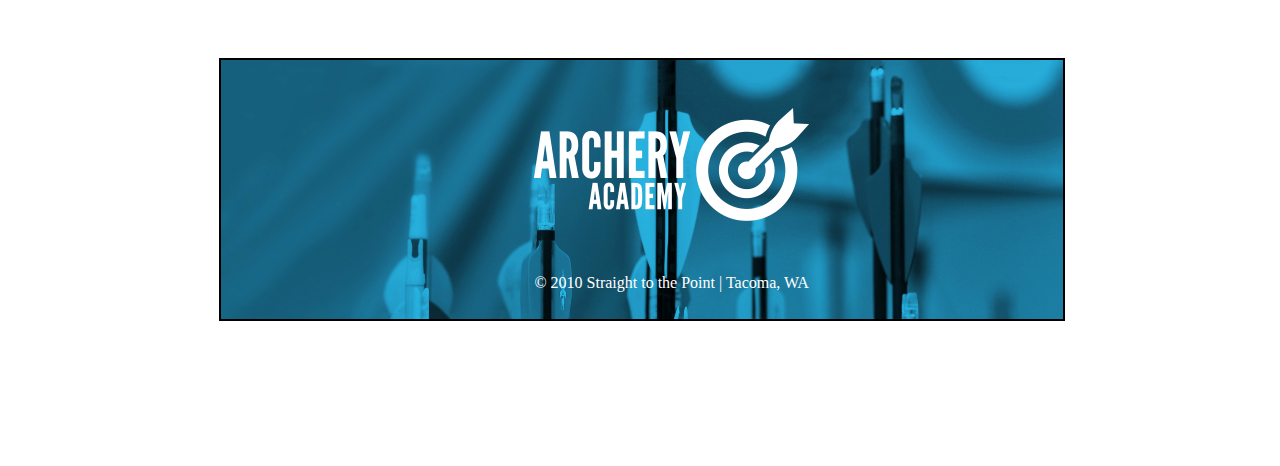
==== commit c01d23c5: "Changed contrast and space things out" ====
--- a/index.html
+++ b/index.html
@@ -10,7 +10,7 @@
     <div class="grid-container">
 
       <div class="item1 banner">
-        <h1><a href="index.html" id="title">Straight to the Point</a></h1>
+        <h1><a class="title" href="index.html">Straight to the Point</a></h1>
 
       </div>
       <img src="archeryacademy-logo-white.png" id="toplogo" alt= "A white icon of an arrow hitting the target">
@@ -22,13 +22,13 @@
           <h3>Why Archery?</h3>
         </div>
         <div class="button-b">
-          <h3>Who We Are</h3>
+          <h3><a class="blacktext" href="https://whoareweproject.com/">Who We Are</a></h3>
         </div>
         <div class="button-c">
-          <h3><a href="times-and-prices.html">Classes, Times, and Pricing</a></h3>
+          <h3><a class="whitetext" href="times-and-prices.html">Classes, Times, and Pricing</a></h3>
         </div>
         <div class="button-d">
-          <h3>Private Lessons</h3>
+          <h3><a class="whitetext" href="https://summitatsnoqualmie.com/lessons/private">Private Lessons</a></h3>
         </div>
         <div class="button-e">
           <h3>Location and Contact</h3>
--- a/styles/styles.css
+++ b/styles/styles.css
@@ -1,8 +1,7 @@
 .grid-container {
   display: grid;
   grid-template-columns: 8.33% 8.33% 8.33% 8.33% 8.33% 8.33% 8.33% 8.33% 8.33% 8.33% 8.33% 8.33%;
-  grid-template-rows: 50px 50px 50px 50px 50px 50px 50px 50px 50px 50px 50px 50px 50px 50px 50px 50px 50px 50px 50px 50px 50px 50px 50px 50px 50px 50px 50px 50px 50px 50px 50px 50px 50px 50px 50px 50px 50px 50px 50px 50px 50px 50px 50px 50px 50px 50px 50px 50px 50px ;
-}
+  grid-template-rows: 50px 50px 50px 50px 50px 50px 50px 50px 50px 50px 50px 50px 50px 50px 50px 50px 50px 50px 50px 50px 50px 50px 50px 50px 50px 50px 50px 50px 50px 50px 50px 50px 50px 50px 50px 50px 50px 50px 50px 50px 50px;}
 
 a:link {
  text-decoration: none;
@@ -16,7 +15,16 @@
  text-decoration: underline;
 }
 
-a {
+a.title {
+  color: black;
+  margin-left: 50px;
+}
+
+a.whitetext {
+  color: white;
+}
+
+a.blacktext {
   color: black;
 }
 
@@ -40,9 +48,7 @@
   text-align: center;
   font-size: 24px;
 }
-#title {
-  margin-left: 50px;
-}
+
 
 .item1 {
   grid-column: 2 / span 10;
@@ -65,7 +71,7 @@
   border: 1px solid black;
   grid-column: 2 / span 3;
   grid-row: 8;
-  height: 80px;
+  height: 8rem;
   }
 
 .button-b {
@@ -73,17 +79,20 @@
   text-align: center;
   border: 1px solid black;
   grid-column: 2 / span 3;
-  grid-row: 10;
-  height: 80px;
+  grid-row: 12;
+  height: 8rem;
   }
 
 .button-c {
   background-color: #1b447f;
   text-align: center;
   border: 1px solid black;
-  grid-column: 2 / span 3;
-  grid-row: 12;
-  height: 80px;
+
+  grid-column: 2 / span 3;
+  color: red;
+  grid-row: 16;
+  height: 8rem;
+  color: white;
   }
 
 .button-d {
@@ -92,8 +101,8 @@
   border: 1px solid black;
   color: white;
   grid-column: 2 / span 3;
-  grid-row: 14;
-  height: 80px;
+  grid-row: 20;
+  height: 8rem;
   }
 
 .button-e {
@@ -101,17 +110,18 @@
   text-align: center;
   border: 1px solid black;
   grid-column: 2 / span 3;
-  grid-row: 16;
-  height: 80px;
+  grid-row: 24;
+  height: 8rem;
 }
 
 .button-f {
   background-color: #1b447f;
   text-align: center;
   border: 1px solid black;
-  grid-column: 2 / span 3;
-  grid-row: 18;
-  height: 80px;
+  color: white;
+  grid-column: 2 / span 3;
+  grid-row: 28;
+  height: 8rem;
 }
 
 
@@ -193,19 +203,19 @@
 
 #footer-index {
   grid-column: 3 / span 10;
-  grid-row: 22;
+  grid-row: 34;
   width: 80%;
   border: 2px solid black;
 }
 
 #footerlogo-index {
   grid-column: 6 / span 7;
-  grid-row: 23;
+  grid-row: 35;
 }
 
 #footer-text-index {
   grid-column: 6 / span 7;
-  grid-row: 26;
+  grid-row: 38;
   color: white;
 }
 
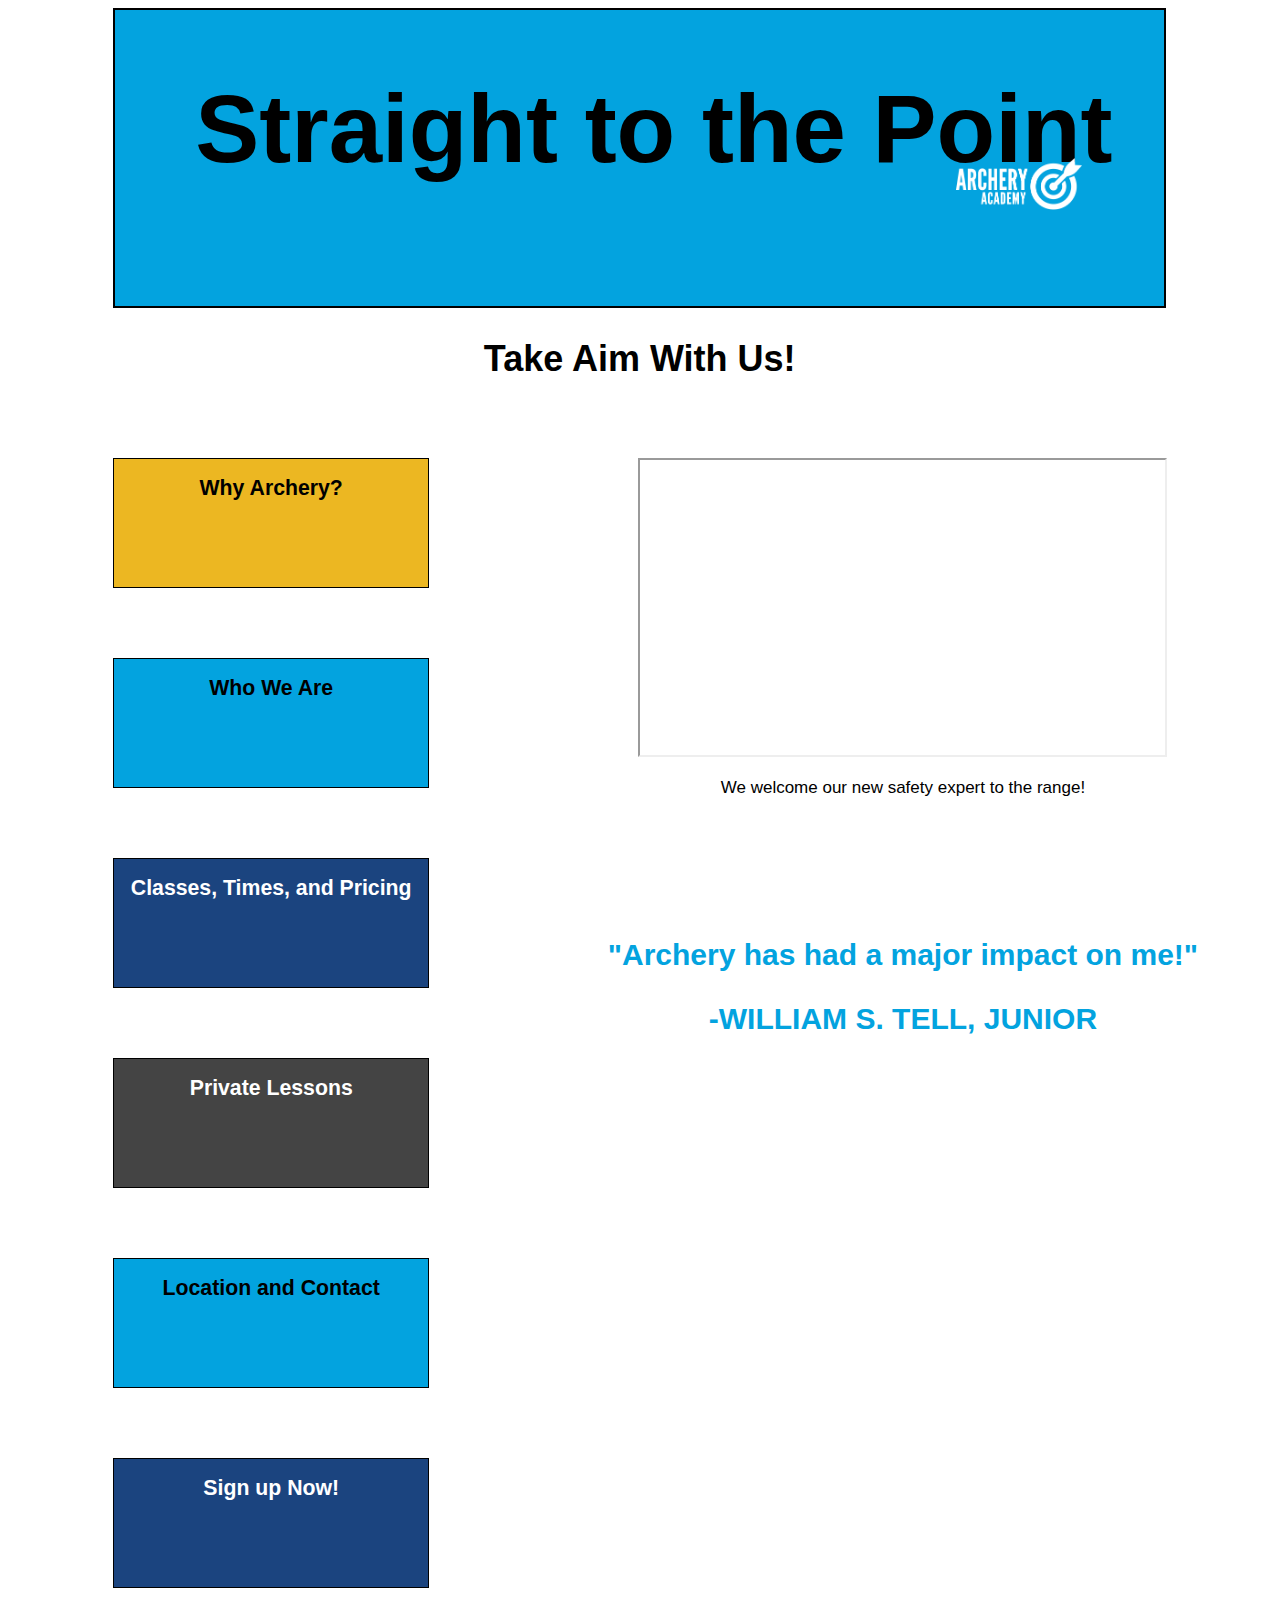
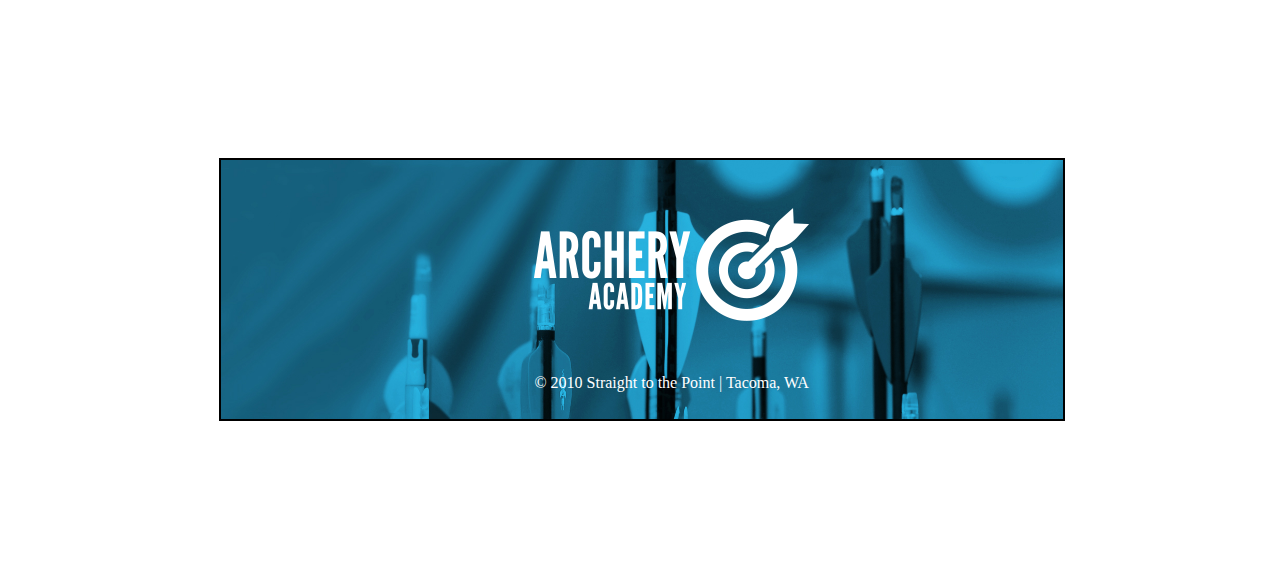
==== commit 6ad0a9eb: "made a11y changes" ====
--- a/index.html
+++ b/index.html
@@ -19,7 +19,7 @@
       </div>
 
         <div class="button-a">
-          <h3>Why Archery?</h3>
+          <h3><a class="blacktext" href="https://en.wikipedia.org/wiki/Archery">Why Archery?</a></h3>
         </div>
         <div class="button-b">
           <h3><a class="blacktext" href="https://whoareweproject.com/">Who We Are</a></h3>
@@ -31,10 +31,10 @@
           <h3><a class="whitetext" href="https://summitatsnoqualmie.com/lessons/private">Private Lessons</a></h3>
         </div>
         <div class="button-e">
-          <h3>Location and Contact</h3>
+          <h3><a class="blacktext" href="https://en.wikipedia.org/wiki/Archery">Location and Contact</a></h3>
         </div>
         <div class="button-f">
-          <h3>Sign up Now!</h3>
+          <h3><a class="whitetext" href="https://en.wikipedia.org/wiki/Archery">Sign up Now!</a></h3>
         </div>
         <div class="grid-item movie">
           <iframe width="525" height="295" src="https://www.youtube.com/embed/Bj_s0rmrGf4?start=59" allow="accelerometer; autoplay; encrypted-media; gyroscope; picture-in-picture" allowfullscreen></iframe>
--- a/styles/styles.css
+++ b/styles/styles.css
@@ -1,7 +1,7 @@
 .grid-container {
   display: grid;
   grid-template-columns: 8.33% 8.33% 8.33% 8.33% 8.33% 8.33% 8.33% 8.33% 8.33% 8.33% 8.33% 8.33%;
-  grid-template-rows: 50px 50px 50px 50px 50px 50px 50px 50px 50px 50px 50px 50px 50px 50px 50px 50px 50px 50px 50px 50px 50px 50px 50px 50px 50px 50px 50px 50px 50px 50px 50px 50px 50px 50px 50px 50px 50px 50px 50px 50px 50px;}
+  grid-template-rows: 50px 50px 50px 50px 50px 50px 50px 50px 50px 50px 50px 50px 50px 50px 50px 50px 50px 50px 50px 50px 50px 50px 50px 50px 50px 50px 50px 50px 50px 50px 50px 50px 50px 50px 50px 50px 50px 50px 50px 50px 50px 50px 50px;}
 
 a:link {
  text-decoration: none;
@@ -17,28 +17,28 @@
 
 a.title {
   color: black;
-  margin-left: 50px;
+  margin-left: 5rem;
 }
 
 a.whitetext {
   color: white;
+  font-size: 125%;
 }
 
 a.blacktext {
   color: black;
+  font-size: 125%;
 }
 
 .grid-item {
   text-align: center;
-  font-size: 30px;
-
 }
 
 .banner {
     background-color: #03a3df;
     font-family: Arial;
     font-weight: bold;
-    font-size: 40px;
+    font-size: 3rem;
     border: 2px solid black;
 }
 
@@ -52,17 +52,17 @@
 
 .item1 {
   grid-column: 2 / span 10;
-  grid-row: 1 / span 4;
+  grid-row: 1 / span 6; 
 }
 
 .item1a {
   grid-column: 2 / span 10;
-  grid-row: 5 / span 7;
+  grid-row: 7 / span 9;
 }
 
 .item2 {
   grid-column: 6 / span 9;
-  grid-row: 6 / span 9;
+  grid-row: 8 / span 11;
 }
 
 .button-a {
@@ -70,7 +70,7 @@
   text-align: center;
   border: 1px solid black;
   grid-column: 2 / span 3;
-  grid-row: 8;
+  grid-row: 10;
   height: 8rem;
   }
 
@@ -79,7 +79,7 @@
   text-align: center;
   border: 1px solid black;
   grid-column: 2 / span 3;
-  grid-row: 12;
+  grid-row: 14;
   height: 8rem;
   }
 
@@ -87,10 +87,9 @@
   background-color: #1b447f;
   text-align: center;
   border: 1px solid black;
-
   grid-column: 2 / span 3;
   color: red;
-  grid-row: 16;
+  grid-row: 18;
   height: 8rem;
   color: white;
   }
@@ -101,7 +100,7 @@
   border: 1px solid black;
   color: white;
   grid-column: 2 / span 3;
-  grid-row: 20;
+  grid-row: 22;
   height: 8rem;
   }
 
@@ -110,7 +109,7 @@
   text-align: center;
   border: 1px solid black;
   grid-column: 2 / span 3;
-  grid-row: 24;
+  grid-row: 26;
   height: 8rem;
 }
 
@@ -120,10 +119,9 @@
   border: 1px solid black;
   color: white;
   grid-column: 2 / span 3;
-  grid-row: 28;
-  height: 8rem;
-}
-
+  grid-row: 30;
+  height: 8rem;
+}
 
 
 h3 {
@@ -140,12 +138,12 @@
 
 .movie {
   grid-column: 6 / span 9;
-  grid-row: 8 / span 12;
+  grid-row: 10 / span 14;
 }
 
 .quote {
   grid-column: 6 / span 9;
-  grid-row: 17;
+  grid-row: 19;
   text-align: center;
   font-family: Arial;
   font-weight: bold;
@@ -155,7 +153,7 @@
 
 .level-one {
   grid-column: 7 / span 9;
-  grid-row: 8 / span 9;
+  grid-row: 10 / span 11;
   text-align: center;
   font-family: Arial;
   background-color: #ecb722;
@@ -164,12 +162,11 @@
   font-size: 17px;
   height: 300px;
   width: 550px;
-
 }
 
 .level-two {
   grid-column: 7 / span 8;
-  grid-row: 16;
+  grid-row: 18;
   text-align: center;
   font-family: Arial;
   background-color: #ecb722;
@@ -183,7 +180,7 @@
 
 .level-three {
   grid-column: 7 / span 8;
-  grid-row: 24;
+  grid-row: 26;
   text-align: center;
   font-family: Arial;
   background-color: #ecb722;
@@ -192,48 +189,47 @@
   font-size: 17px;
   height: 330px;
   width: 550px;
-
 }
 
 #toplogo {
   grid-column: 10 / span 12;
-  grid-row: 2 / span 4;
-  width: 220px;
+  grid-row: 4 / span 6;
+  width: 40%;
 }
 
 #footer-index {
   grid-column: 3 / span 10;
-  grid-row: 34;
+  grid-row: 36;
   width: 80%;
   border: 2px solid black;
 }
 
 #footerlogo-index {
   grid-column: 6 / span 7;
-  grid-row: 35;
+  grid-row: 37;
 }
 
 #footer-text-index {
   grid-column: 6 / span 7;
-  grid-row: 38;
+  grid-row: 40;
   color: white;
 }
 
 
 #footer {
   grid-column: 3 / span 10;
-  grid-row: 33;
+  grid-row: 35;
   width: 80%;
   border: 2px solid black;
 }
 
 #footerlogo {
   grid-column: 6 / span 7;
-  grid-row: 34;
+  grid-row: 36;
 }
 
 #footer-text {
   grid-column: 6 / span 7;
-  grid-row: 37;
-  color: white;
-}
+  grid-row: 39;
+  color: white;
+}
